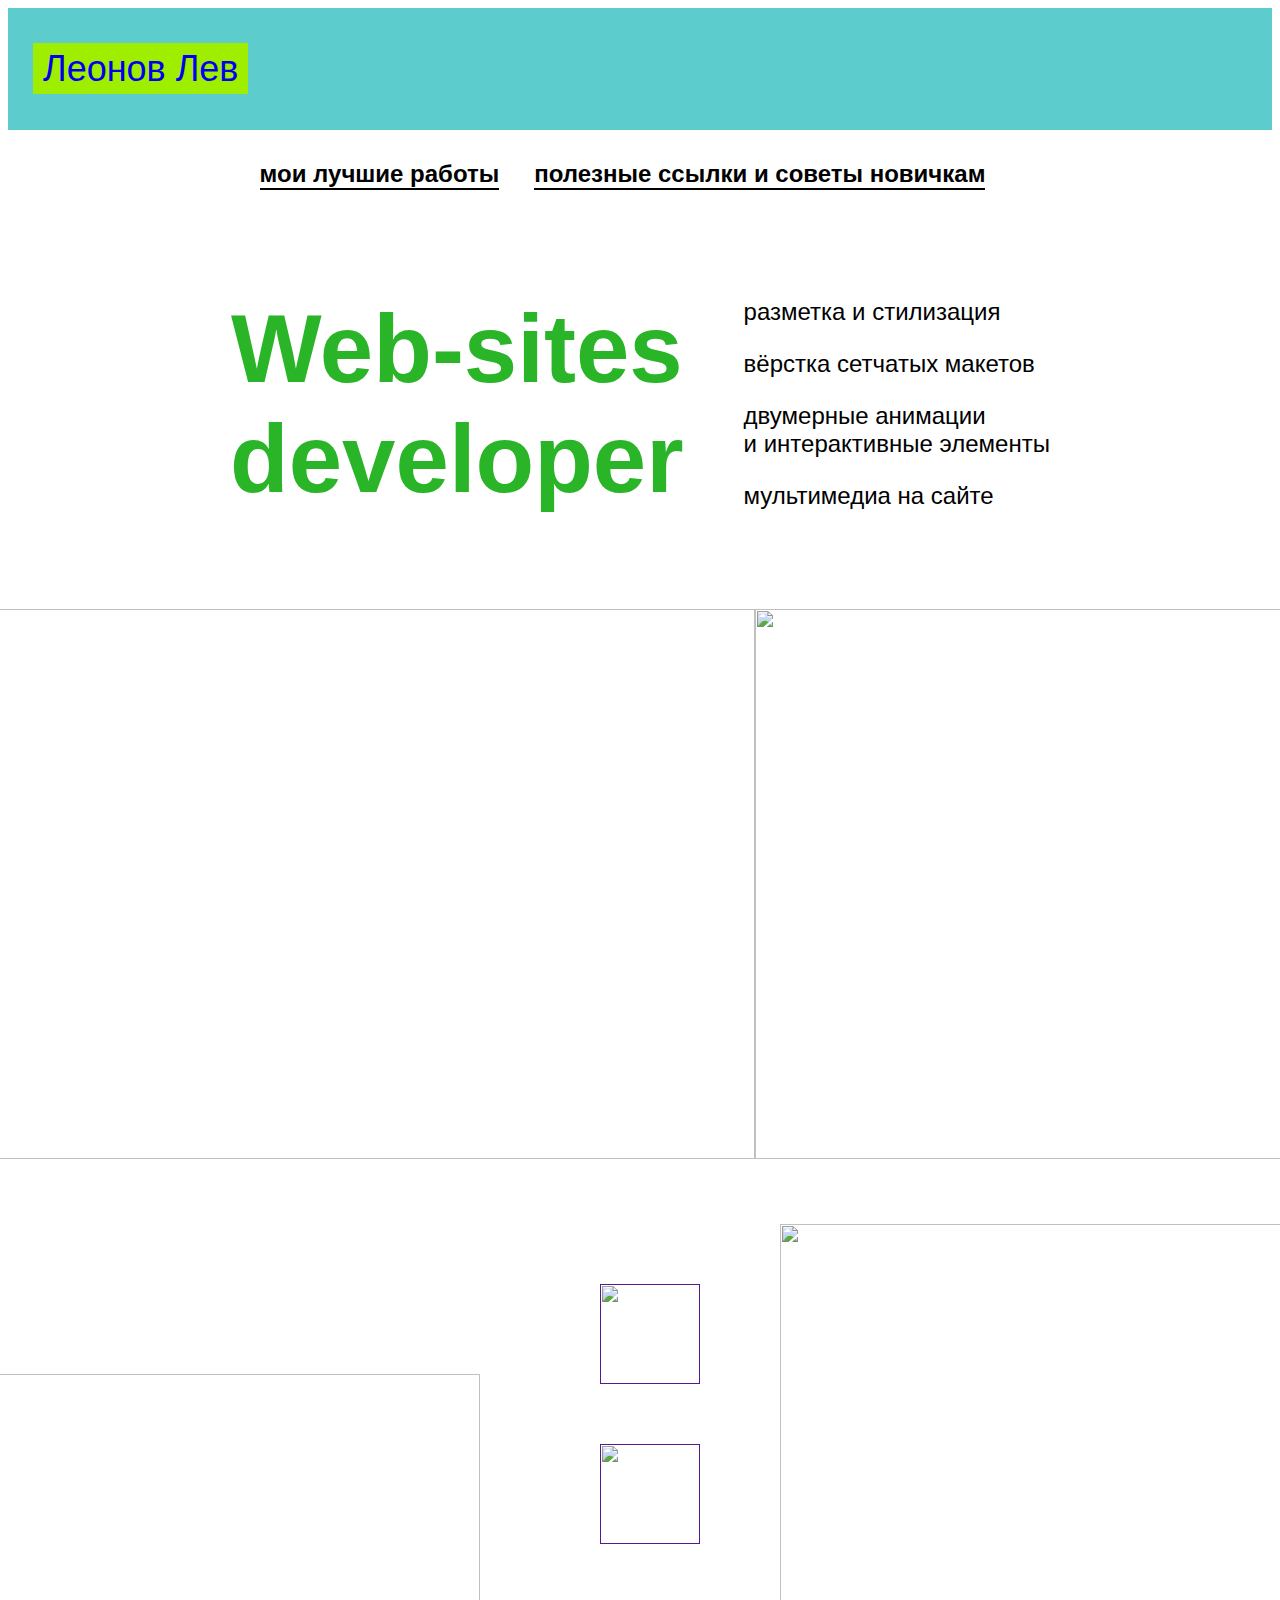
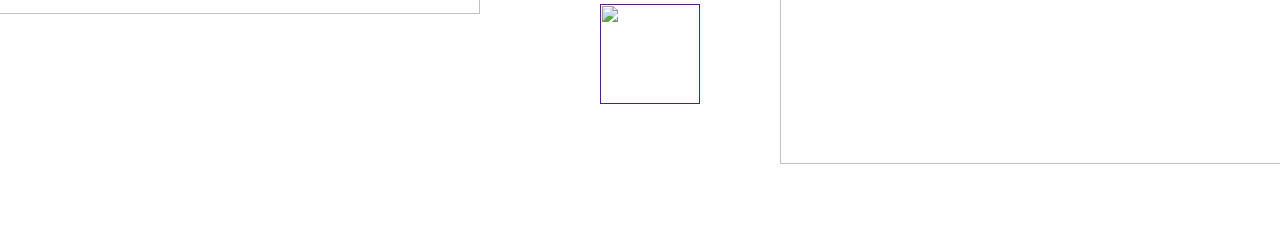
==== index.html @ 8c5df868 "Add files via upload" ====
<html>
  <head>
    <title>Лев Леонов</title>
    <link rel="stylesheet" href="style.css"/>
  </head>
  <body>
    <header>
      <a class="link-header" href="leonov.html">Леонов Лев</a>
    </header>
    <main>
      <nav>
        <a class="link-nav" href="mysites.html"><b>мои лучшие работы</b></a>
        <a class="link-nav" href="info.html"><b>полезные ссылки и советы новичкам</b></a>
      </nav>
      <section class="description">
        <h1>Web-sites<br/> developer</h1>
        <div class="container-description">
          <p>разметка и стилизация</p>
          <p>вёрстка сетчатых макетов</p>
          <p>двумерные анимации <br/>и интерактивные элементы</p>
          <p>мультимедиа на сайте</p>
        </div>
      </section>
      <div class="container">
        <img src="https://mars.algoritmika.org/uploads/2021/04/%D0%BC%D0%B5%D0%BD%D1%8E_0_1618326768.svg" width="830px" height="550px"/>
        <img src="https://mars.algoritmika.org/uploads/2021/04/internet-3738875_0_1618335068.svg" width="600px" height="550px"/>
      </div>
    </main>
    <footer>
      <img src="https://mars.algoritmika.org/uploads/2021/04/message-369540_0_1618336330.svg" width="540px" height="240px"/>
      <div class="container-links">
        <a class="social" href=""><img src="https://mars.algoritmika.org/uploads/2021/04/social1_0_1618254571.png" width="100px" height="100px"/></a>
        <a class="social" href=""><img src="https://mars.algoritmika.org/uploads/2021/04/Group%201_0_1618254571.png" width="100px" height="100px"/></a>
        <a class="social" href=""><img src="https://mars.algoritmika.org/uploads/2021/04/social3_0_1618254571.png" width="100px" height="100px"/></a>
      </div>
      <img src="https://mars.algoritmika.org/uploads/2021/04/cobweb-151045_0_1618328567.svg" width="640px" height="540px"/>
    </footer>
  </body>
</html>
---- style.css ----
body {
  font-family: sans-serif;
}

header {
  background-color: #5ccccc;
  padding: 40px 0px 40px 25px;
}

.link-header {
  background-color: #9FEE00;
  padding: 5px 10px 5px 10px;
  font-size: 36px;
  text-decoration: none;
}

main {
  margin: 0 auto;
}

.description {
  display: flex;
  margin: 0 auto;
  justify-content: center;
  align-items: center;
}

.container {
  margin-top: 30px;
  display: flex;
  align-items: center;
  justify-content: center;
}

h1 {
  text-align: center;
  color: #2AB428;
  font-size: 96px;
}

nav {
  display: flex;
  justify-content: center;
  margin: 30px 0 40px 0;
}

.link-nav {
  color: black;
  font-size: 24px;
  margin-right: 35px;
  text-decoration: none;
  border-bottom: 2px solid black;
}

p {
  font-size: 24px;
  margin-left: 60px;
}

ul {
  font-size: 24px;
  list-style: none;
  margin-left: 60px;
  margin-top: 50px;
}

li {
  margin-bottom: 20px;
}

ol {
  font-size: 24px;
  margin-left: 60px;
}

.text-big {
  font-size: 48px;
  margin-left: 60px;
}
  
.link-text {
  color: #0000FF;
  text-decoration: none;
  border-bottom: 2px solid #0000FF;
}

h2 {
  color: #006363;
  font-size: 64px;
  margin-left: 60px;
}

footer {
  padding: 65px 0px 80px 80px;
  display: flex;
  justify-content: center;
  align-items: center;
  margin: 0 auto;
}

.container-links {
  width: 120px;
  margin-left: 90px;
  margin-right: 90px;
}

footer img {
  display: block;
}

.social {
  display: inline-block;
  margin: 30px;
}
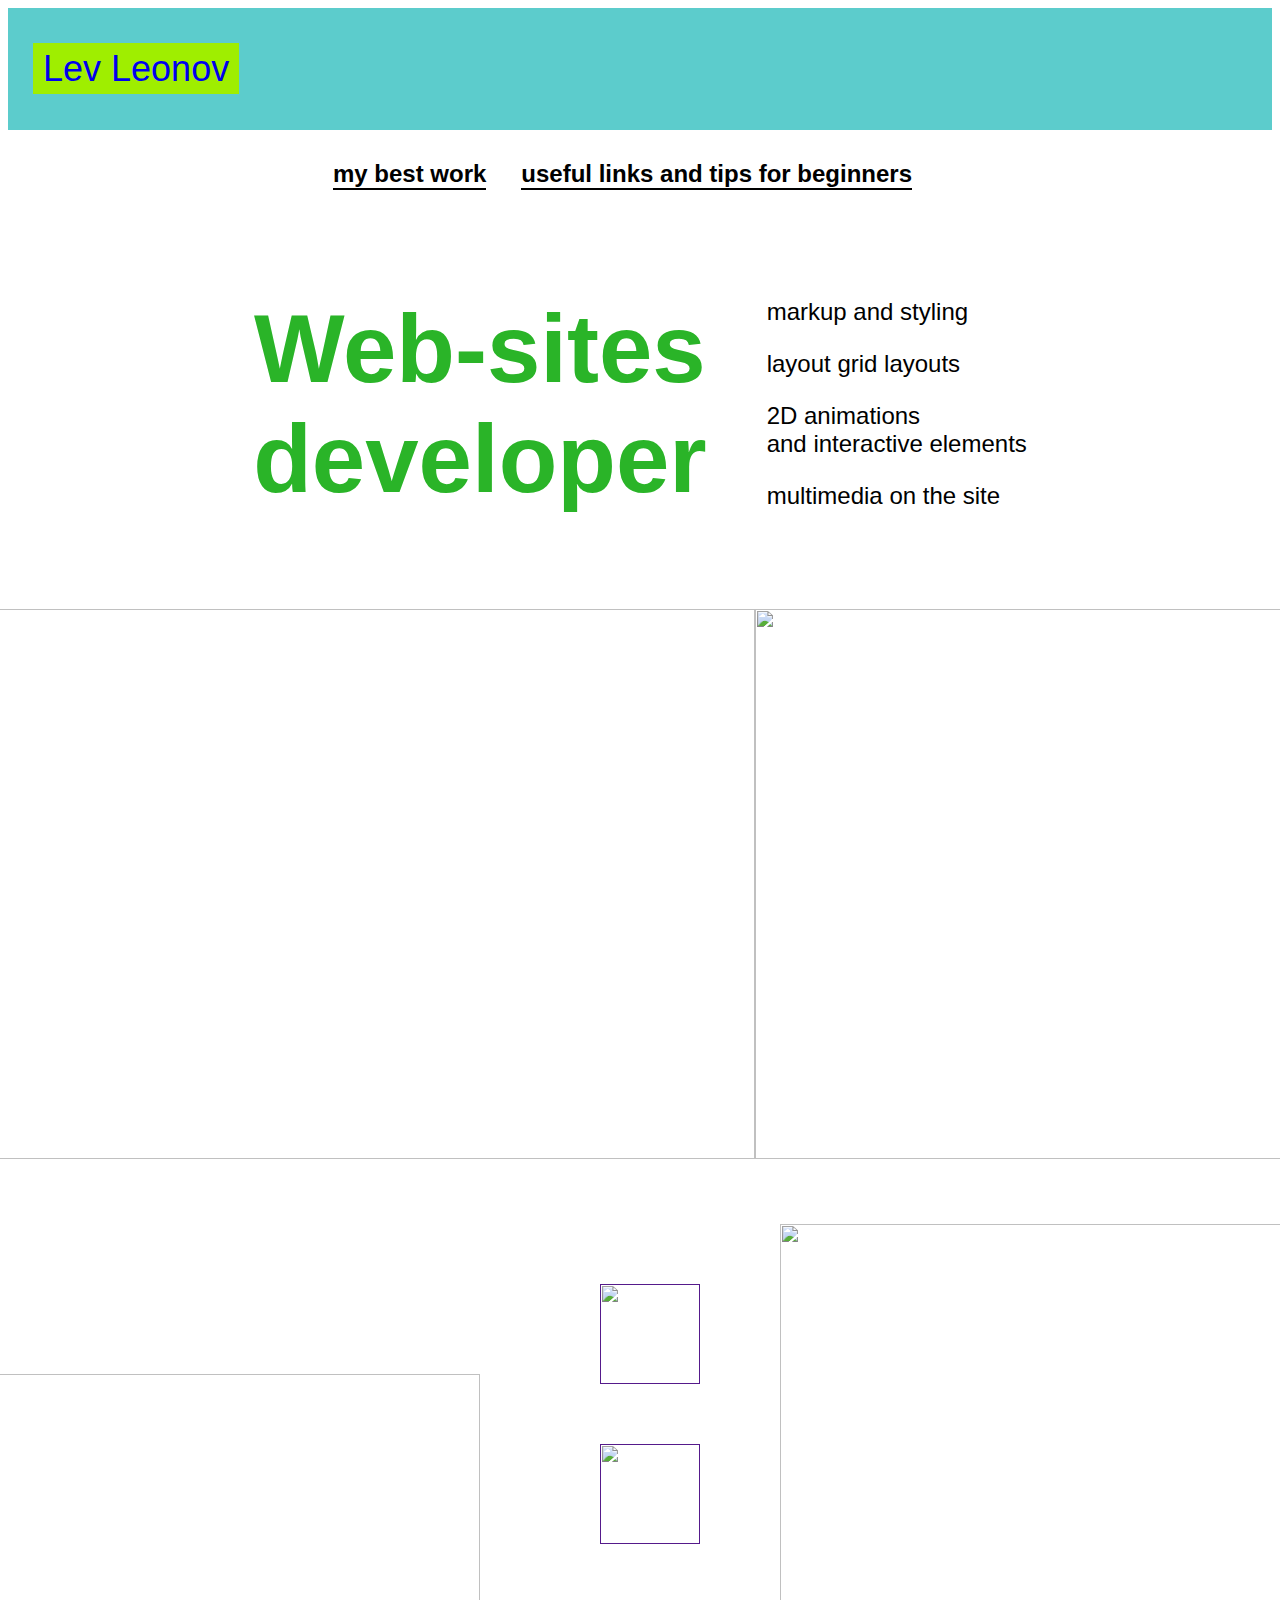
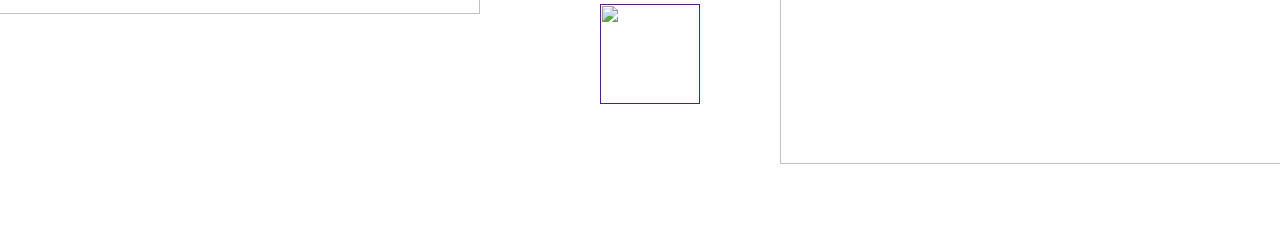
==== commit 8bb6316a: "Update index.html" ====
--- a/index.html
+++ b/index.html
@@ -1,24 +1,24 @@
 <html>
   <head>
-    <title>Лев Леонов</title>
+    <title>Lev Leonov</title>
     <link rel="stylesheet" href="style.css"/>
   </head>
   <body>
     <header>
-      <a class="link-header" href="leonov.html">Леонов Лев</a>
+      <a class="link-header" href="leonov.html">Lev Leonov</a>
     </header>
     <main>
       <nav>
-        <a class="link-nav" href="mysites.html"><b>мои лучшие работы</b></a>
-        <a class="link-nav" href="info.html"><b>полезные ссылки и советы новичкам</b></a>
+        <a class="link-nav" href="mysites.html"><b>my best work</b></a>
+         <a class="link-nav" href="info.html"><b>useful links and tips for beginners</b></a>
       </nav>
       <section class="description">
         <h1>Web-sites<br/> developer</h1>
         <div class="container-description">
-          <p>разметка и стилизация</p>
-          <p>вёрстка сетчатых макетов</p>
-          <p>двумерные анимации <br/>и интерактивные элементы</p>
-          <p>мультимедиа на сайте</p>
+          <p>markup and styling</p>
+           <p>layout grid layouts</p>
+           <p>2D animations <br/>and interactive elements</p>
+           <p>multimedia on the site</p>
         </div>
       </section>
       <div class="container">
